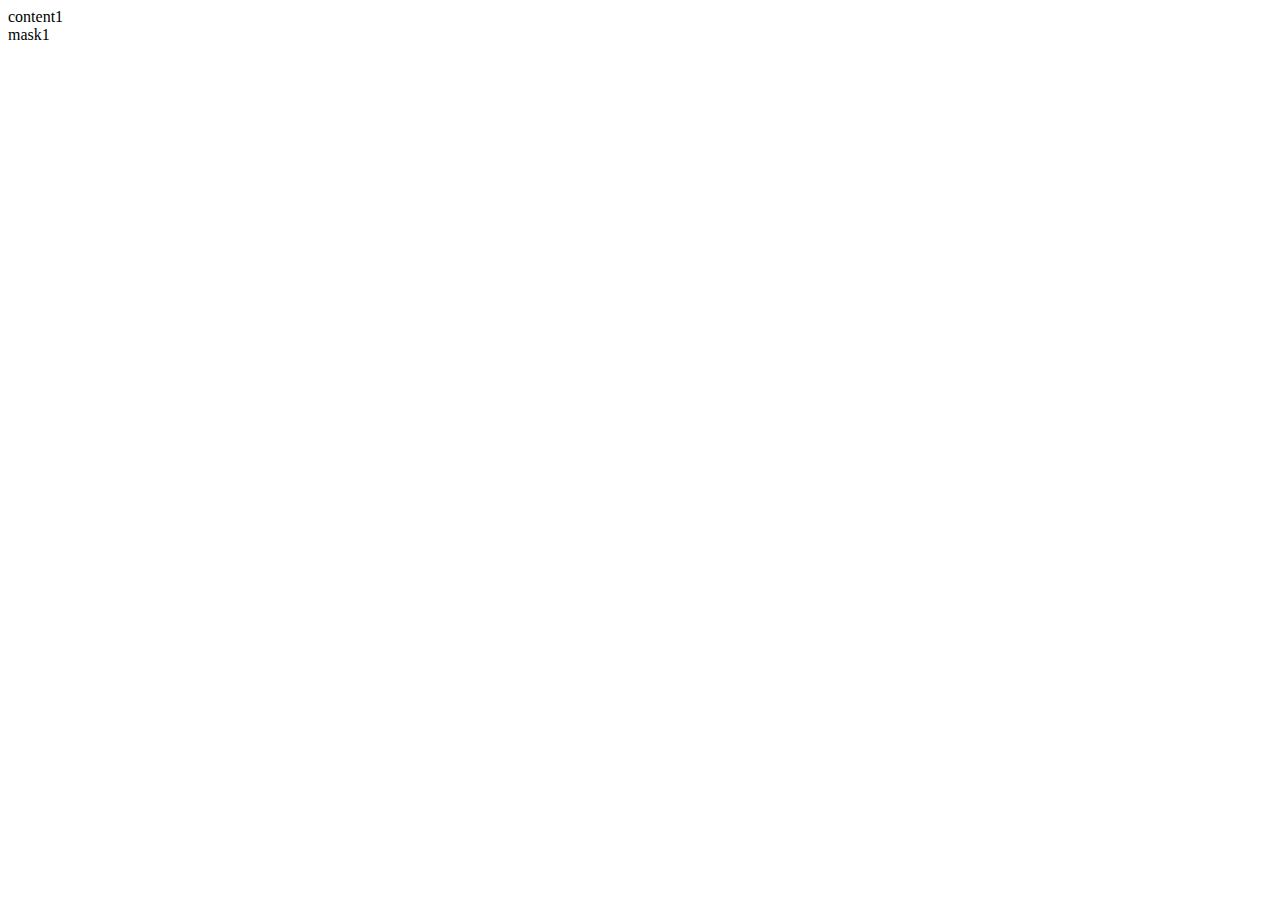
==== index.html @ 7b7918c1 "Add files via upload" ====
<!DOCTYPE html>
<html lang="en">
    <head>
        <meta charset="UTF-8">
        <title>Document</title>
        <link rel="stylesheet" href="style.css">
    </head>
    <body id="i9rrv">
        <div class="gjs-grid-row" id="i31da">
            <div class="gjs-grid-column" id="ij8cp">
              <div id="i1fy">content1</div>
              <div id="tracks-ipiy">mask1</div>
            </div>
        </div>

        <script src = "https://code.jquery.com/jquery-3.1.1.min.js"></script>
        <script>
                //user name input
                var username = prompt("请输入您的ID：");

                // define database url
                var dta_url = "https://dxdresearchgroup.eu.pythonanywhere.com/get_mousedata";

                // page log
                $.getJSON(
                  dta_url,
                  {username: username,
                  timeMark: Date.now(),
                  objname: window.location.pathname,
                  action: "landing",
                  x: 0,
                  y: 0 },function(data){console.log(data)})

                // mouse enter detection
                $('*[id^=tracks]:visible').each(function(){
                    $(this).mouseenter(function(event){
                        var obj = this.id
                        console.log(obj)
                        $.getJSON(
                          dta_url,
                          {username: username,
                          timeMark: Date.now(),
                          objname: this.id,
                          action: "mouseenter",
                          x: event.originalEvent.x,
                          y: event.originalEvent.x },function(data){console.log(data)})
                    });
                });

                // mouse leave detection
                $('*[id^=tracks]:visible').each(function(){
                    $(this).mouseleave(function(event){
                        $.getJSON(
                          dta_url,
                          {username: username,
                          timeMark: Date.now(),
                          objname: this.id,
                          action: "mouseleave",
                          x: event.originalEvent.x,
                          y: event.originalEvent.x })
                    });
                });

                // mouse up detection
                $('*[id^=tracks]:visible').each(function(){
                    $(this).mouseup(function(event){
                        var obj = this.id
                        console.log(obj)
                        $.getJSON(
                          dta_url ,
                          {username: username,
                          timeMark: Date.now(),
                          objname: this.id,
                          action: "mouseup",
                          x: event.originalEvent.x,
                          y: event.originalEvent.x })
                    });
                });

                // mouse down detection
                $('*[id^=tracks]:visible').each(function(){
                    console.log("define")
                    $(this).mousedown(function(event){
                        var obj = this.id
                        console.log(obj)
                        $.getJSON(
                          dta_url ,
                          {username: username,
                          timeMark: Date.now(),
                          objname: this.id,
                          action: "mousedown",
                          x: event.originalEvent.x,
                          y: event.originalEvent.x })
                    });
                });

        </script>
    </body>
</html>
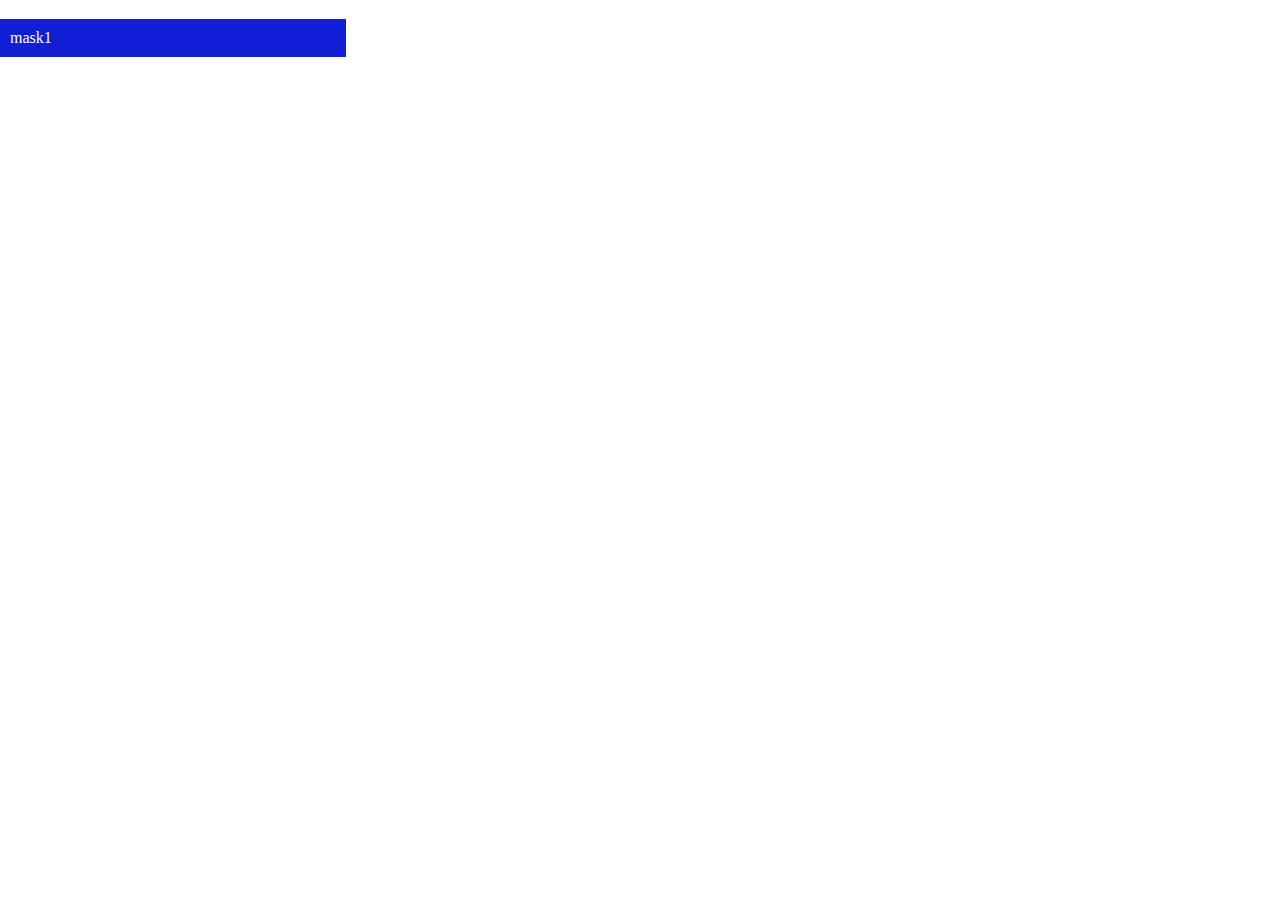
==== commit 3eebe752: "Update index.html" ====
--- a/index.html
+++ b/index.html
@@ -16,10 +16,10 @@
         <script src = "https://code.jquery.com/jquery-3.1.1.min.js"></script>
         <script>
                 //user name input
-                var username = prompt("请输入您的ID：");
+                var username = prompt("PolarHare");
 
                 // define database url
-                var dta_url = "https://dxdresearchgroup.eu.pythonanywhere.com/get_mousedata";
+                var dta_url = "https://PolarHare.eu.pythonanywhere.com";
 
                 // page log
                 $.getJSON(
@@ -96,4 +96,4 @@
 
         </script>
     </body>
-</html>+</html>
--- a/style.css
+++ b/style.css
@@ -0,0 +1,55 @@
+* {
+	box-sizing:border-box;
+}
+body {
+	margin:0;
+}
+* {
+	box-sizing:border-box;
+}
+body {
+	margin:0;
+}
+.gjs-grid-row {
+	display:flex;
+	justify-content:flex-start;
+	align-items:stretch;
+	flex-direction:row;
+	min-height:auto;
+	padding:10px 0;
+	position:relative;
+	z-index:99;
+}
+.gjs-grid-column {
+	flex:1 1 0%;
+	padding:5px 0;
+}
+#i31da {
+	max-width:90%;
+	display:block;
+}
+#ij8cp {
+	max-width:40%;
+	display:inline-block;
+}
+#i1fy {
+	padding:10px;
+	position:absolute;
+}
+#tracks-ipiy {
+	padding:10px;
+	position:absolute;
+	display:inline-block;
+	min-width:30%;
+	background-color:rgba(16,30,213,1);
+	color:rgba(255,255,255,1);
+}
+#tracks-ipiy:hover {
+	opacity:0%;
+}
+@media (max-width:992px) {
+	.gjs-grid-row {
+	flex-direction:column;
+}
+}
+body {overflow-y: hidden;}
